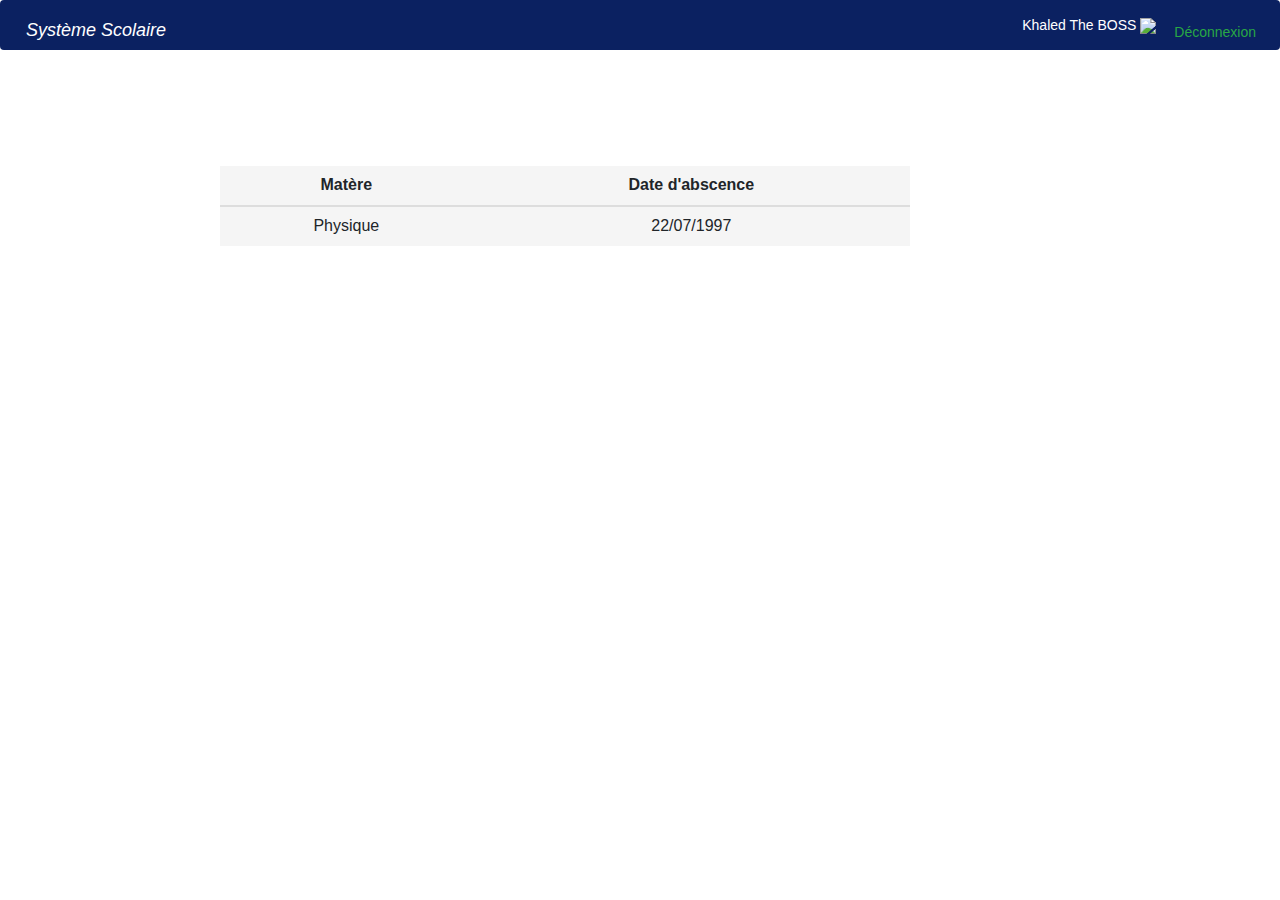
==== clienEtudient/src/main/resources/templates/abscence.html @ 1ae0fb6e "3/7/2020" ====
<html xmlns:th="http://www.thymeleaf.org">
<html lang="en">
<head>
  <title>Abscences</title>
  <meta charset="utf-8">
  <meta name="viewport" content="width=device-width, initial-scale=1">
 <link rel="stylesheet" href="https://maxcdn.bootstrapcdn.com/bootstrap/4.4.1/css/bootstrap.min.css">
  <script src="https://ajax.googleapis.com/ajax/libs/jquery/3.4.1/jquery.min.js"></script>
  <script src="https://cdnjs.cloudflare.com/ajax/libs/popper.js/1.16.0/umd/popper.min.js"></script>
  <script src="https://maxcdn.bootstrapcdn.com/bootstrap/4.4.1/js/bootstrap.min.js"></script>
  <link href="//maxcdn.bootstrapcdn.com/bootstrap/4.1.1/css/bootstrap.min.css" rel="stylesheet" id="bootstrap-css">
<script src="//maxcdn.bootstrapcdn.com/bootstrap/4.1.1/js/bootstrap.min.js"></script>
<script src="//cdnjs.cloudflare.com/ajax/libs/jquery/3.2.1/jquery.min.js"></script>
<link href="//netdna.bootstrapcdn.com/twitter-bootstrap/2.3.2/css/bootstrap-combined.min.css" rel="stylesheet" id="bootstrap-css">
<script src="//netdna.bootstrapcdn.com/twitter-bootstrap/2.3.2/js/bootstrap.min.js"></script>
<script src="//code.jquery.com/jquery-1.11.1.min.js"></script>

  <link rel="stylesheet" href="https://maxcdn.bootstrapcdn.com/bootstrap/3.4.1/css/bootstrap.min.css">
  <script src="https://ajax.googleapis.com/ajax/libs/jquery/3.5.1/jquery.min.js"></script>
  <script src="https://maxcdn.bootstrapcdn.com/bootstrap/3.4.1/js/bootstrap.min.js"></script>
<!------ Include the above in your HEAD tag ---------->




<style>

body {font-family: Arial, Helvetica, sans-serif; height: 100%; background-image:url("img/back.jpg");  background-position: center ;background-repeat: no-repeat; background-size: 1370px 1200px; }

.container {
  padding-left: 150px;
  padding-right: 300px;
}

body {font-family: Arial, Helvetica, sans-serif; height: 100%; background-image:url("img/back.jpg");  background-position: center ;background-repeat: no-repeat; background-size: 1370px 1030px; }




</style>

<head>




    <nav class="navbar navbar-expand-lg navbar-primary " style="background-color: #0B2161 ; height: 50px;">
        <h1 class="navbar-brand text-white"><i>Système Scolaire</i></h1>
       <!--  <button class="navbar-toggler" type="button" data-toggle="collapse" data-target="#navbarSupportedContent"
            aria-controls="navbarSupportedContent" aria-expanded="false" aria-label="Toggle navigation">
            <span class="navbar-toggler-icon"></span>
        </button>
 -->
        <div class="collapse navbar-collapse" id="navbarSupportedContent">
            <ul class="navbar-nav mr-auto">
            </ul>
            </div>

            <form class="form-inline my-2 my-lg-0">
                <ul class="navbar-nav">
                    <li class="nav-item active">
                               <a class="nav-link text-white" href="#" > Khaled The BOSS <img src="wife.png"><span class="sr-only">(current)</span></a>
                    </li>
                    <br>
                    <a style="height: 30px; margin-top: 15px;" href="interface_login.html" class="btn btn-outline-success">Déconnexion</a>
                  </ul>
            </form>
    </nav>
</head>

<body>







<div class="container">

<br>



  <h3 class="text-white"><b>Abscence</b></h3>
         
  <table class="table">
    <thead>
      <tr class="active">
        <th style="text-align: center;">Matère</th><br>
        <th style="text-align: center;">Date d'abscence</th>
      </tr>
      
    </thead>
    <tbody>
      <tr class="active" th:each="absence:${listAbsences}">
        <td style="text-align: center;" th:text="${absence.matiere}">Physique</td>
        <td style="text-align: center;"th:text="${absence.date}">22/07/1997</td>
      </tr>
    </tbody>
  </table>
</div>

</body>
</html>




 
</html>
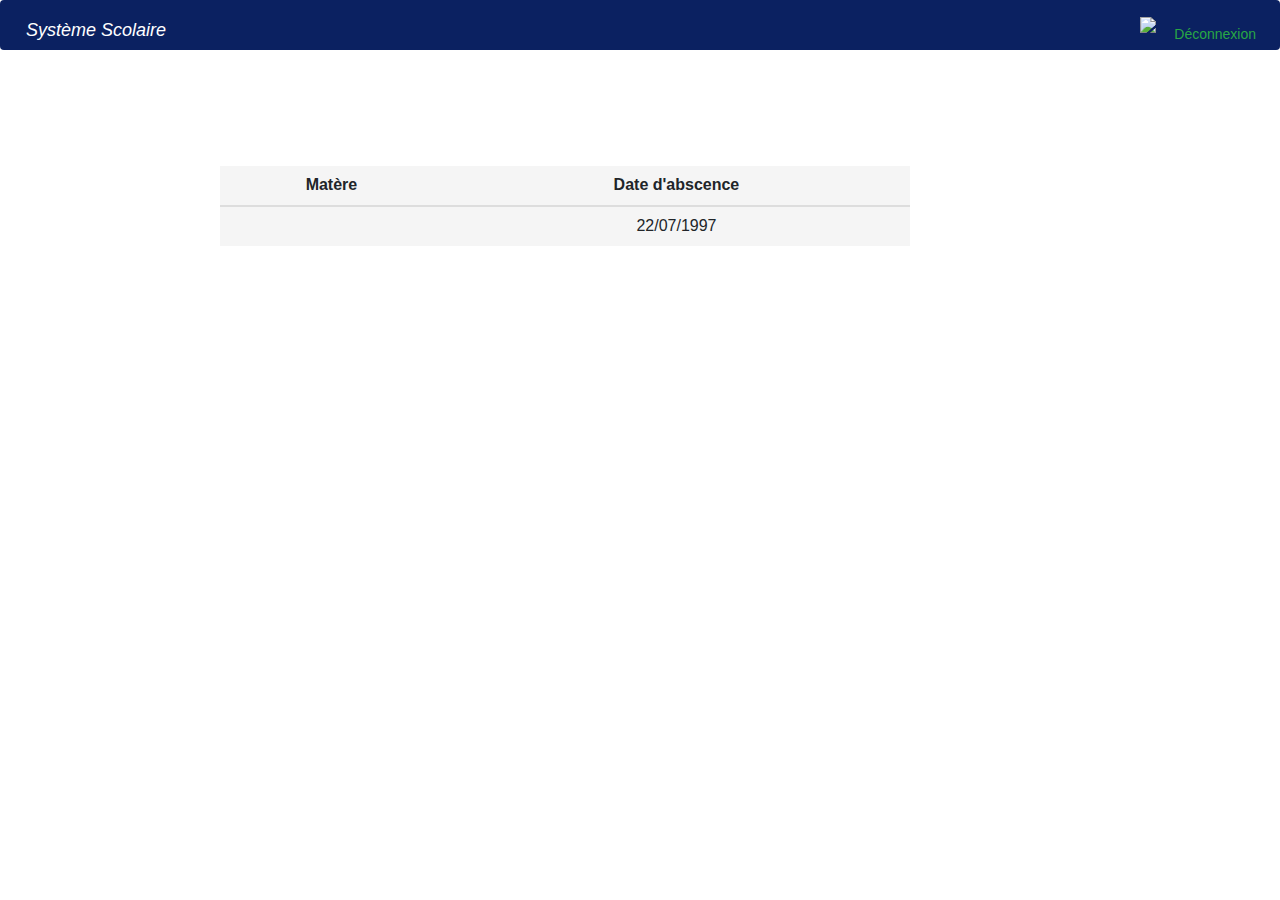
==== commit 992119f3: "Update abscence.html" ====
--- a/clienEtudient/src/main/resources/templates/abscence.html
+++ b/clienEtudient/src/main/resources/templates/abscence.html
@@ -25,14 +25,16 @@
 
 <style>
 
-body {font-family: Arial, Helvetica, sans-serif; height: 100%; background-image:url("img/back.jpg");  background-position: center ;background-repeat: no-repeat; background-size: 1370px 1200px; }
+body {font-family: Arial, Helvetica, sans-serif; height: 100%; background-image:url("img/back.jpg"); 
+  background-position: center ;background-repeat: no-repeat; background-size: 1650px 1030px; 	overflow-x: hidden; 	background-attachment: fixed;
+
+  }
 
 .container {
   padding-left: 150px;
   padding-right: 300px;
 }
 
-body {font-family: Arial, Helvetica, sans-serif; height: 100%; background-image:url("img/back.jpg");  background-position: center ;background-repeat: no-repeat; background-size: 1370px 1030px; }
 
 
 
@@ -59,7 +61,7 @@
             <form class="form-inline my-2 my-lg-0">
                 <ul class="navbar-nav">
                     <li class="nav-item active">
-                               <a class="nav-link text-white" href="#" > Khaled The BOSS <img src="wife.png"><span class="sr-only">(current)</span></a>
+                               <a class="nav-link text-white" href="#" > <img src="wife.png"><span class="sr-only">(current)</span></a>
                     </li>
                     <br>
                     <a style="height: 30px; margin-top: 15px;" href="interface_login.html" class="btn btn-outline-success">Déconnexion</a>
@@ -94,7 +96,7 @@
     </thead>
     <tbody>
       <tr class="active" th:each="absence:${listAbsences}">
-        <td style="text-align: center;" th:text="${absence.matiere}">Physique</td>
+        <td style="text-align: center;" th:text="${absence.matiere}"></td>
         <td style="text-align: center;"th:text="${absence.date}">22/07/1997</td>
       </tr>
     </tbody>
